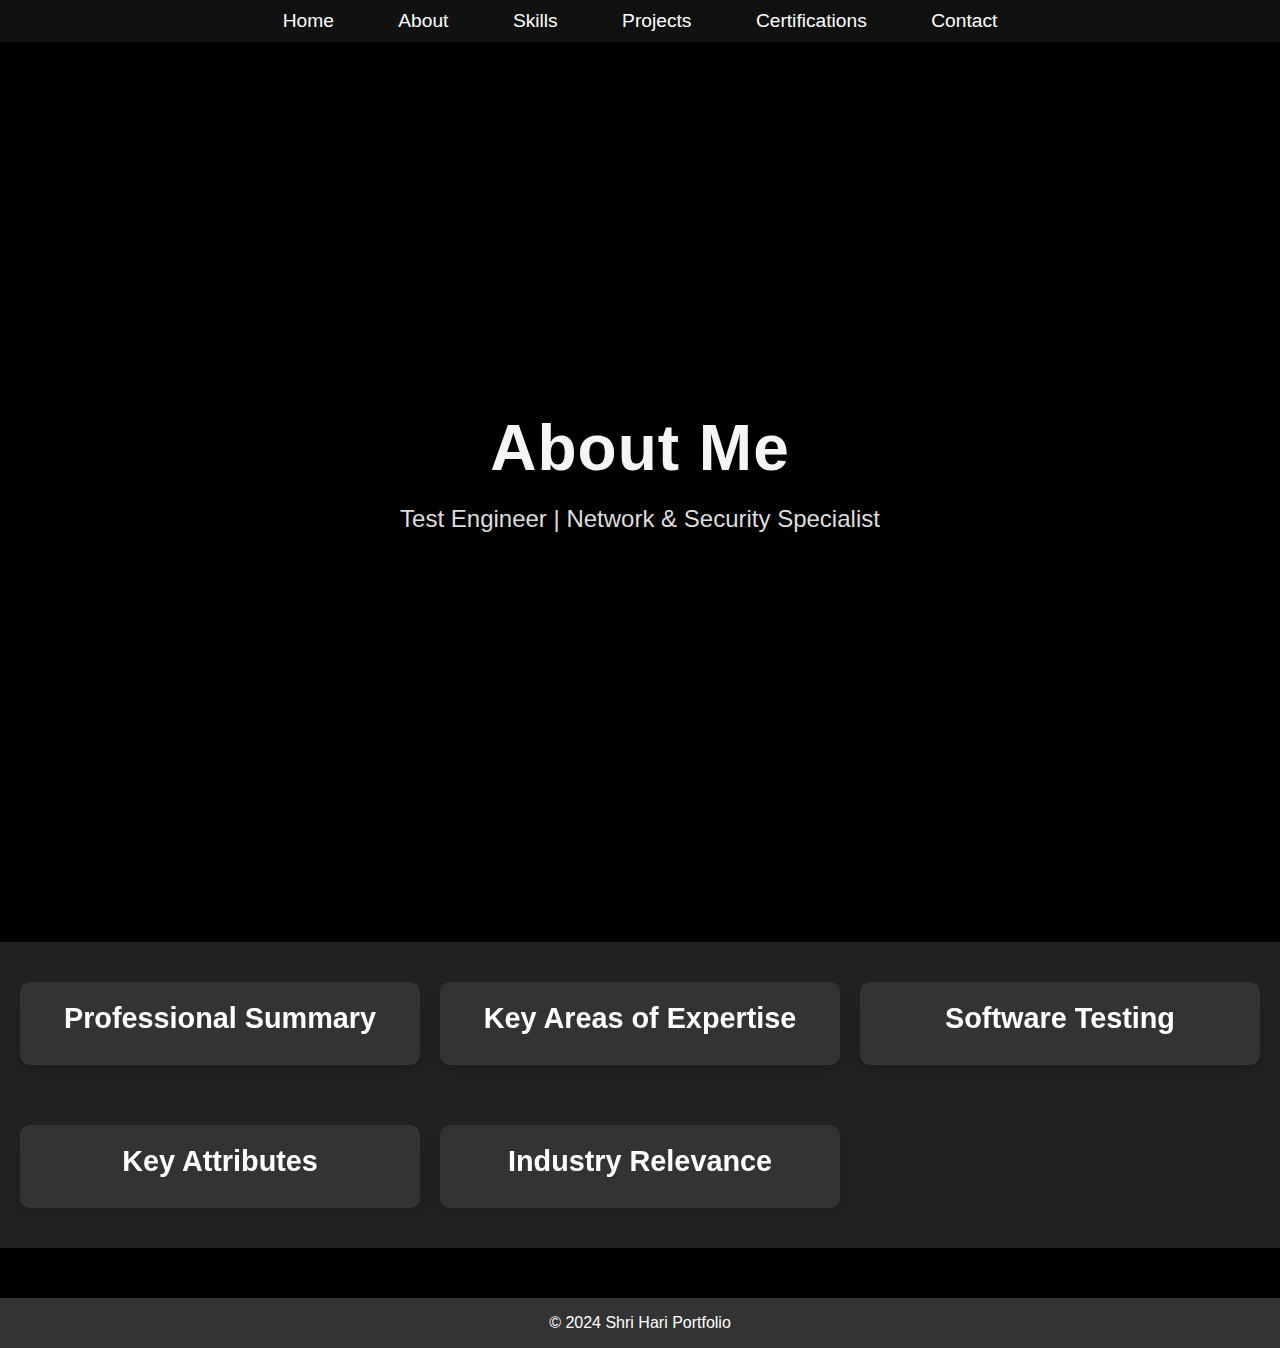
==== about.html @ 820db815 "Update about.html" ====
<!DOCTYPE html>
<html lang="en">

<head>
    <meta charset="UTF-8">
    <meta name="viewport" content="width=device-width, initial-scale=1.0">
    <title>About Shri Hari</title>
    <link rel="stylesheet" href="styles.css">
    <link rel="preconnect" href="https://fonts.googleapis.com">
    <link rel="preconnect" href="https://fonts.gstatic.com" crossorigin>
    <link href="https://fonts.googleapis.com/css2?family=Playwrite+DE+Grund:wght@100..400&display=swap" rel="stylesheet">
    
    <script defer src="app.js"></script>
    <script>
        // JavaScript to load the navigation bar
        document.addEventListener('DOMContentLoaded', () => {
            fetch('navbar.html')  // Ensure 'navbar.html' is in the same folder
                .then(response => response.text())
                .then(data => {
                    document.getElementById('navbar').innerHTML = data;
                })
                .catch(error => console.log("Error loading navbar:", error));
        });
    </script>
</head>

<body>

    <!-- Placeholder for the navigation bar -->
    <div id="navbar"></div>

    <!-- Hero Section with Background Video -->
    <header class="hero-section" role="banner">
        <div class="video-bg">
            <img src="fallback.jpg" class="video-bg-fallback" alt="Background Image" loading="lazy">
            <video autoplay muted loop id="bg-video" playsinline preload="metadata">
                <source src="video 2.mp4" type="video/mp4">
                Your browser does not support the video tag.
            </video>
        </div>
        <div class="hero-content">
            <h1>About Me</h1>
            <p>Test Engineer | Network & Security Specialist</p>
        </div>
    </header>

    <!-- Tiles Section with Popups -->
    <section class="tiles-section">
        <!-- Tile for Professional Summary -->
        <div class="tile fade-in" data-popup="popup-summary">
            <h2>Professional Summary</h2>
        </div>

        <!-- Tile for Key Areas of Expertise -->
        <div class="tile fade-in" data-popup="popup-expertise">
            <h2>Key Areas of Expertise</h2>
        </div>

        <!-- Tile for Software Testing -->
        <div class="tile fade-in" data-popup="popup-software">
            <h2>Software Testing</h2>
        </div>

        <!-- Tile for Key Attributes -->
        <div class="tile fade-in" data-popup="popup-attributes">
            <h2>Key Attributes</h2>
        </div>

        <!-- Tile for Industry Relevance -->
        <div class="tile fade-in" data-popup="popup-relevance">
            <h2>Industry Relevance</h2>
        </div>
    </section>

    <!-- Popup Overlays (Hidden by default) -->
    <div class="popup-overlay" id="popup-summary" role="dialog" aria-labelledby="popup-summary-title" aria-modal="true">
        <div class="popup-content">
            <h2 id="popup-summary-title">Professional Summary</h2>
            <p>I am an enthusiastic and result-oriented Test Engineer with over three years of professional experience in network and security testing. My expertise spans across product testing for telecom devices and software testing for complex network management systems.</p>
            <button class="close-popup" aria-label="Close">Close</button>
        </div>
    </div>

    <div class="popup-overlay" id="popup-expertise" role="dialog" aria-labelledby="popup-expertise-title" aria-modal="true">
        <div class="popup-content">
            <h2 id="popup-expertise-title">Key Areas of Expertise</h2>
            <p>Functional and performance testing for Nokia devices...</p>
            <button class="close-popup" aria-label="Close">Close</button>
        </div>
    </div>

    <div class="popup-overlay" id="popup-software" role="dialog" aria-labelledby="popup-software-title" aria-modal="true">
        <div class="popup-content">
            <h2 id="popup-software-title">Software Testing</h2>
            <p>Monitoring real-time network performance with Grafana...</p>
            <button class="close-popup" aria-label="Close">Close</button>
        </div>
    </div>

    <div class="popup-overlay" id="popup-attributes" role="dialog" aria-labelledby="popup-attributes-title" aria-modal="true">
        <div class="popup-content">
            <h2 id="popup-attributes-title">Key Attributes</h2>
            <ul>
                <li>Functional and performance testing for Nokia devices (1830 PSI-CL, 1830 PSI-M).</li>
                <li>Testing network components for seamless integration and scalability.</li>
                <li>Ensuring traffic management and bandwidth allocation stability.</li>
            </ul>
            <button class="close-popup" aria-label="Close">Close</button>
        </div>
    </div>

    <div class="popup-overlay" id="popup-relevance" role="dialog" aria-labelledby="popup-relevance-title" aria-modal="true">
        <div class="popup-content">
            <h2 id="popup-relevance-title">Industry Relevance</h2>
            <p><strong>Telecom and Network Infrastructure:</strong> Expertise in testing Nokia devices ensures high-speed data transmission and reliability for expanding telecom networks.</p>
            <p><strong>Software Testing for Network Management:</strong> Extensive experience with WS-NOC and NFM-T aligns with the growing need for efficient network operations management systems in the telecom industry.</p>
            <button class="close-popup" aria-label="Close">Close</button>
        </div>
    </div>

    <!-- Footer -->
    <footer class="footer">
        <p>© 2024 Shri Hari Portfolio</p>
    </footer>

</body>

</html>
---- styles.css ----
/* Reset */
* {
    margin: 0;
    padding: 0;
    box-sizing: border-box;
}

/* General Styles */
body {
    font-family: 'Poppins', sans-serif;
    background-color: #000;
    color: #fff;
    scroll-behavior: smooth;
    overflow-x: hidden;
}

/* Hero Section */
.hero-section {
    position: relative;
    height: 100vh;
    display: flex;
    justify-content: center;
    align-items: center;
    text-align: center;
    color: #fff;
    overflow: hidden;
}

/* Background Video Styling */
.video-bg {
    position: absolute;
    top: 0;
    left: 0;
    width: 100%;
    height: 100%;
    z-index: -1;
    overflow: hidden;
}

.video-bg video {
    width: 100%;
    height: 100%;
    object-fit: cover;
    filter: opacity(0.5);  /* Makes the video less opaque for text readability */
}

.video-bg-fallback {
    display: none;
    width: 100%;
    height: 100%;
    object-fit: cover;
}

.hero-content {
    z-index: 1;
    padding: 20px;
    background: rgba(0, 0, 0, 0.6);
    border-radius: 10px;
    opacity: 0;
    transform: translateY(50px);
    animation: fadeIn 2s ease-in-out forwards 1s;
}

.hero-content h1 {
    font-size: 4rem;
    margin-bottom: 20px;
    letter-spacing: 1px;
    color: #f5f5f5;
    text-shadow: 2px 2px 5px rgba(0, 0, 0, 0.7); /* Text shadow for extra contrast */
}

.hero-content p {
    font-size: 1.5rem;
    margin-bottom: 40px;
    color: #ddd;
    text-shadow: 1px 1px 3px rgba(0, 0, 0, 0.5);
}

.cta-btn {
    padding: 15px 30px;
    background-color: #ff4c4c;
    color: #fff;
    text-decoration: none;
    font-size: 1rem;
    border-radius: 5px;
    transition: background 0.3s ease-in-out;
}

.cta-btn:hover {
    background-color: #ff7878;
    transform: translateY(-3px);
}

/* Navbar */
.navbar {
    position: sticky;
    top: 0;
    background: #111;
    text-align: center;
    z-index: 100;
}

.navbar ul {
    list-style: none;
    padding: 10px;
}

.navbar ul li {
    display: inline-block;
    margin: 0 15px;
}

.navbar ul li a {
    color: #fff;
    text-decoration: none;
    font-size: 1.2rem;
    padding: 10px 15px;
    transition: color 0.3s ease-in-out;
}

.navbar ul li a:hover {
    color: #ff4c4c;
}

/* Tiles Section */
.tiles-section {
    display: grid;
    grid-template-columns: repeat(auto-fill, minmax(300px, 1fr));
    gap: 20px;
    padding: 50px 20px;
    background-color: #222;
}

.tile {
    background: #333;
    color: #fff;
    padding: 20px;
    display: flex;
    flex-direction: column;
    justify-content: center;
    align-items: center;
    text-align: center;
    border-radius: 10px;
    box-shadow: 0px 5px 15px rgba(0, 0, 0, 0.2);
    transition: transform 0.3s ease-in-out, background 0.3s ease-in-out;
    opacity: 100;
    animation: fadeInUp 1.5s ease-in-out forwards;
    animation-delay: 0.5s;
    will-change: transform, opacity;
}

.tile h2 {
    font-size: 1.8rem;
    margin-bottom: 10px;
}

.tile p {
    font-size: 1rem;
    margin-bottom: 20px;
}

.tile a {
    padding: 10px 20px;
    background-color: #ff4c4c;
    color: #fff;
    text-decoration: none;
    border-radius: 5px;
}

.tile:hover {
    transform: translateY(-10px);
    background: #444;
}

.tile a:hover {
    background-color: #ff7878;
}

/* Popup Overlay Styling */
.popup-overlay {
    position: fixed;
    top: 0;
    left: 0;
    width: 100%;
    height: 100%;
    background: rgba(0, 0, 0, 0.7);
    display: flex;
    justify-content: center;
    align-items: center;
    opacity: 0;
    pointer-events: none;
    transition: opacity 0.5s ease-in-out;
    z-index: 999;
}

.popup-overlay.active {
    opacity: 1;
    pointer-events: auto;
}

.popup-content {
    background: #fff;
    color: #333;
    padding: 20px;
    width: 400px;
    border-radius: 10px;
    box-shadow: 0px 5px 15px rgba(0, 0, 0, 0.5);
    transform: scale(0.9);
    transition: transform 0.3s ease-in-out;
}

.popup-overlay.active .popup-content {
    transform: scale(1);
}

.popup-content h2 {
    margin-bottom: 15px;
    font-size: 1.5rem;
}

.popup-content p {
    font-size: 1rem;
    margin-bottom: 20px;
}

.close-popup {
    background: #ff4c4c;
    color: #fff;
    border: none;
    padding: 10px 20px;
    border-radius: 5px;
    cursor: pointer;
}

.close-popup:hover {
    background: #ff7878;
}

/* Fade-in for Tiles */
@keyframes fadeIn {
    from {
        opacity: 0;
        transform: translateY(50px);
    }
    to {
        opacity: 1;
        transform: translateY(0);
    }
}

/* Responsiveness */
@media (max-width: 768px) {
    .hero-content h1 {
        font-size: 2.5rem;
    }

    .hero-content p {
        font-size: 1.2rem;
    }

    .cta-btn {
        font-size: 0.9rem;
    }

    .navbar ul li a {
        font-size: 1rem;
    }

    .video-bg video {
        display: none;
    }

    .video-bg-fallback {
        display: block;
    }

    .popup-content {
        width: 90%;
    }
}

    .tiles-section {
        flex-direction: column;
        padding: 20px;
    }

    .tile {
        width: 100%;
        margin: 20px 0;
    }
    .container {
            max-width: 1100px;
            margin: auto;
            padding: 20px;
            background-color: white;
            box-shadow: 0 2px 10px rgba(0, 0, 0, 0.1);
        }

        .about {
            padding: 40px 0;
        }

        .about h2 {
            font-size: 36px;
            color: #333;
            text-align: center;
            margin-bottom: 20px;
        }

        .about p {
            font-size: 18px;
            color: #555;
            text-align: justify;
            line-height: 1.8;
        }

        .section-title {
            font-size: 24px;
            margin: 20px 0;
            color: #555;
        }

        .highlight-box {
            background-color: #f9f9f9;
            padding: 15px;
            border-left: 4px solid #ff4c4c;
            margin-bottom: 20px;
        }

        .highlight-box h3 {
            margin-top: 0;
        }

        .highlight-box ul {
            list-style-type: none;
            padding-left: 0;
        }

        .highlight-box ul li {
            margin: 10px 0;
        }

@media (max-width: 576px) {
    .tiles-section {
        grid-template-columns: 1fr;
    }
}

        /* Footer */
        .footer {
            background-color: #333;
            color: white;
            text-align: center;
            padding: 1rem;
            margin-top: 50px;
        }
}
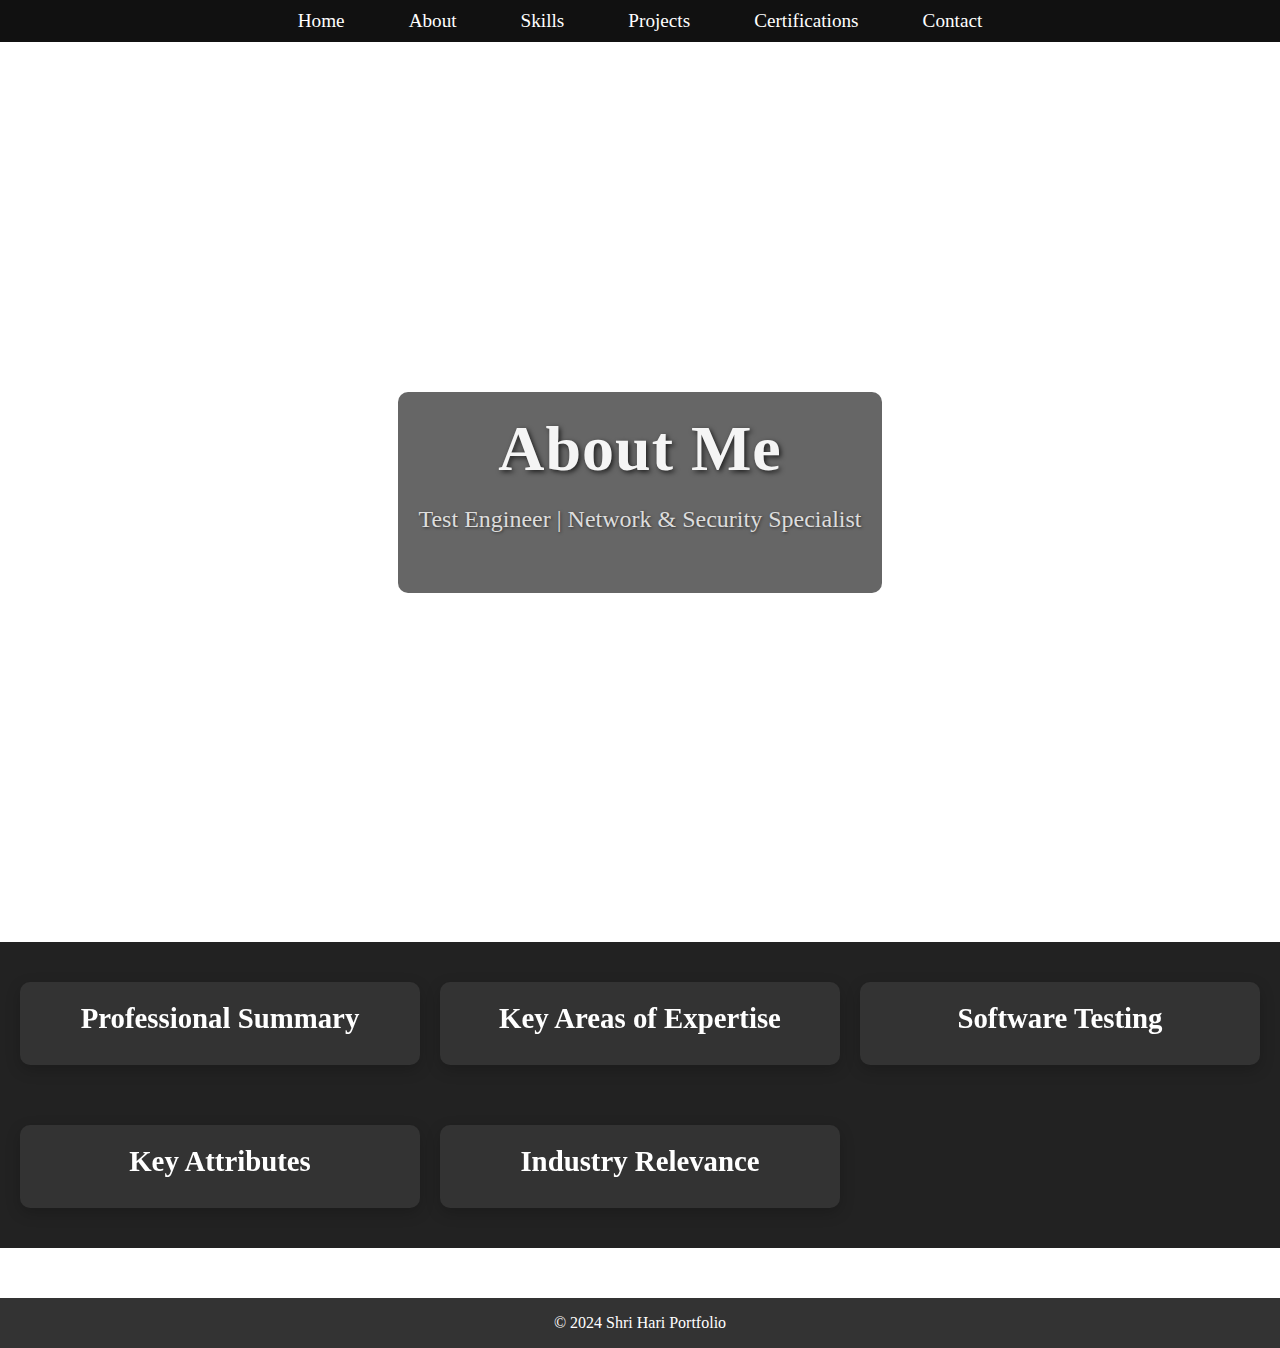
==== commit 7b4352b7: "Update about.html" ====
--- a/about.html
+++ b/about.html
@@ -8,8 +8,9 @@
     <link rel="stylesheet" href="styles.css">
     <link rel="preconnect" href="https://fonts.googleapis.com">
     <link rel="preconnect" href="https://fonts.gstatic.com" crossorigin>
-    <link href="https://fonts.googleapis.com/css2?family=Playwrite+DE+Grund:wght@100..400&display=swap" rel="stylesheet">
-    
+<!-- <link href="https://fonts.googleapis.com/css2?family=Playwrite+DE+Grund:wght@100..400&display=swap" rel="stylesheet"> -->
+    <link href="https://fonts.googleapis.com/css2?family=Playfair+Display:wght@400;700&display=swap" rel="stylesheet">
+
     <script defer src="app.js"></script>
     <script>
         // JavaScript to load the navigation bar
--- a/styles.css
+++ b/styles.css
@@ -5,9 +5,17 @@
     box-sizing: border-box;
 }
 
+// <uniquifier>: Use a unique and descriptive class name
+// <weight>: Use a value from 100 to 400
+
+
 /* General Styles */
 body {
-    font-family: 'Poppins', sans-serif;
+    font-family: 'Playwrite DE Grund', cursive;
+    /*font-family: 'Playfair Display', serif; */
+    font-optical-sizing: auto;
+    font-weight: <weight>;
+    font-style: normal;
     background-color: #000;
     color: #fff;
     scroll-behavior: smooth;
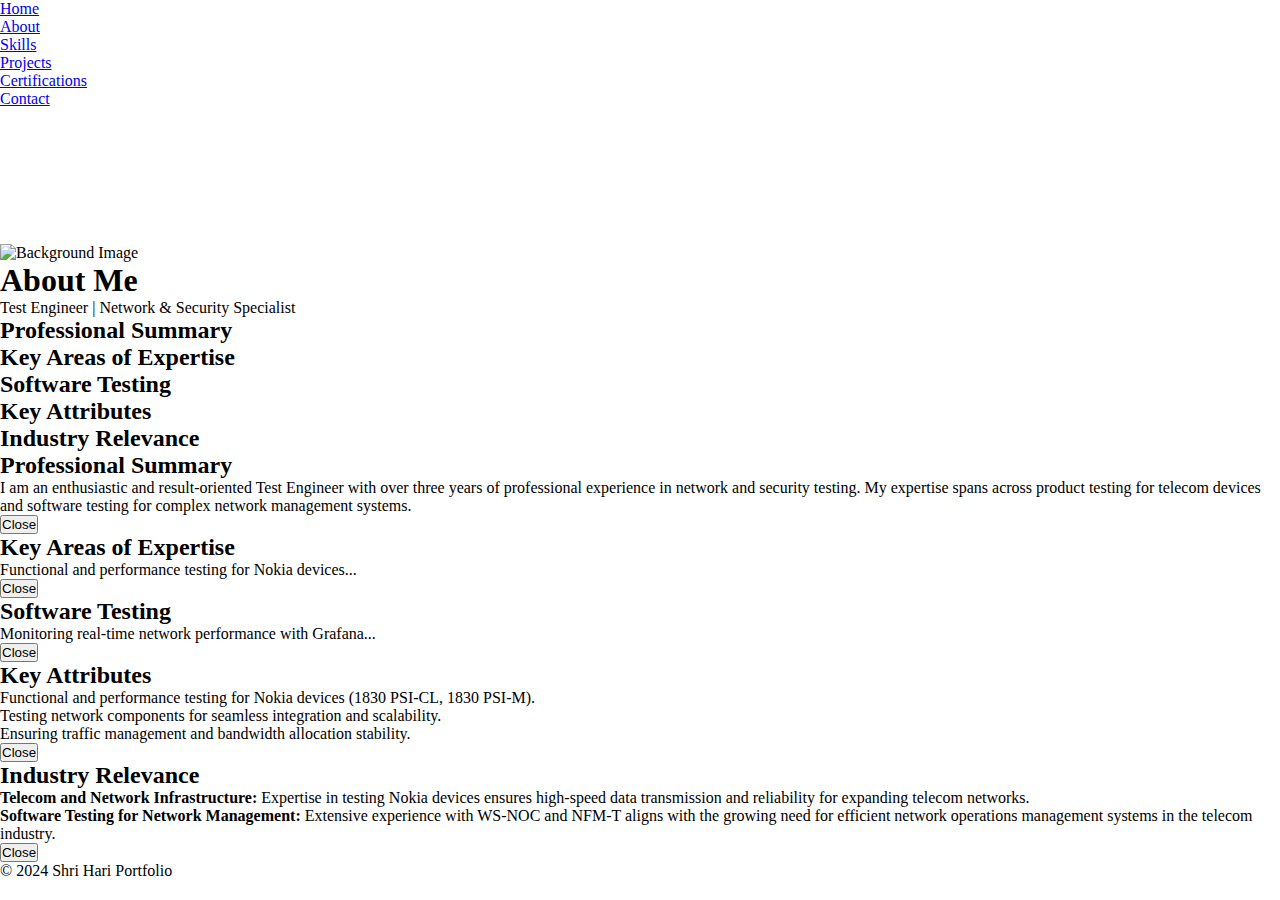
==== commit 23e9c2b7: "Update about.html" ====
--- a/about.html
+++ b/about.html
@@ -1,39 +1,32 @@
 <!DOCTYPE html>
 <html lang="en">
-
 <head>
     <meta charset="UTF-8">
     <meta name="viewport" content="width=device-width, initial-scale=1.0">
     <title>About Shri Hari</title>
     <link rel="stylesheet" href="styles.css">
-    <link rel="preconnect" href="https://fonts.googleapis.com">
-    <link rel="preconnect" href="https://fonts.gstatic.com" crossorigin>
-<!-- <link href="https://fonts.googleapis.com/css2?family=Playwrite+DE+Grund:wght@100..400&display=swap" rel="stylesheet"> -->
-    <link href="https://fonts.googleapis.com/css2?family=Playfair+Display:wght@400;700&display=swap" rel="stylesheet">
-
     <script defer src="app.js"></script>
     <script>
         // JavaScript to load the navigation bar
         document.addEventListener('DOMContentLoaded', () => {
             fetch('navbar.html')  // Ensure 'navbar.html' is in the same folder
-                .then(response => response.text())
-                .then(data => {
-                    document.getElementById('navbar').innerHTML = data;
-                })
-                .catch(error => console.log("Error loading navbar:", error));
+            .then(response => response.text())
+            .then(data => {
+                document.getElementById('navbar').innerHTML = data;
+            })
+            .catch(error => console.log("Error loading navbar:", error));
         });
     </script>
 </head>
-
 <body>
 
     <!-- Placeholder for the navigation bar -->
     <div id="navbar"></div>
 
     <!-- Hero Section with Background Video -->
-    <header class="hero-section" role="banner">
+    <section class="hero-section">
         <div class="video-bg">
-            <img src="fallback.jpg" class="video-bg-fallback" alt="Background Image" loading="lazy">
+            <img src="assets/fallback.jpg" class="video-bg-fallback" alt="Background Image">
             <video autoplay muted loop id="bg-video" playsinline preload="metadata">
                 <source src="video 2.mp4" type="video/mp4">
                 Your browser does not support the video tag.
@@ -43,87 +36,76 @@
             <h1>About Me</h1>
             <p>Test Engineer | Network & Security Specialist</p>
         </div>
-    </header>
-
-    <!-- Tiles Section with Popups -->
-    <section class="tiles-section">
-        <!-- Tile for Professional Summary -->
-        <div class="tile fade-in" data-popup="popup-summary">
-            <h2>Professional Summary</h2>
-        </div>
-
-        <!-- Tile for Key Areas of Expertise -->
-        <div class="tile fade-in" data-popup="popup-expertise">
-            <h2>Key Areas of Expertise</h2>
-        </div>
-
-        <!-- Tile for Software Testing -->
-        <div class="tile fade-in" data-popup="popup-software">
-            <h2>Software Testing</h2>
-        </div>
-
-        <!-- Tile for Key Attributes -->
-        <div class="tile fade-in" data-popup="popup-attributes">
-            <h2>Key Attributes</h2>
-        </div>
-
-        <!-- Tile for Industry Relevance -->
-        <div class="tile fade-in" data-popup="popup-relevance">
-            <h2>Industry Relevance</h2>
-        </div>
     </section>
 
+    <!-- About Me Content Section -->
+     <section class="tiles-section">
+    <!-- Tile for Professional Summary -->
+    <div class="tile fade-in" data-popup="popup-summary">
+        <h2>Professional Summary</h2>
+    </div>
+    <!-- Tile for Key Areas of Expertise -->
+    <div class="tile fade-in" data-popup="popup-expertise">
+        <h2>Key Areas of Expertise</h2>
+    </div>
+    <!-- Tile for Software Testing -->
+    <div class="tile fade-in" data-popup="popup-software">
+        <h2>Software Testing</h2>
+    </div>
+    <!-- Tile for Key Attributes -->
+    <div class="tile fade-in" data-popup="popup-attributes">
+        <h2>Key Attributes</h2>
+    </div>
+    <!-- Tile for Industry Relevance -->
+    <div class="tile fade-in" data-popup="popup-relevance">
+        <h2>Industry Relevance</h2>
+    </div>
+</section>
+
     <!-- Popup Overlays (Hidden by default) -->
-    <div class="popup-overlay" id="popup-summary" role="dialog" aria-labelledby="popup-summary-title" aria-modal="true">
-        <div class="popup-content">
-            <h2 id="popup-summary-title">Professional Summary</h2>
-            <p>I am an enthusiastic and result-oriented Test Engineer with over three years of professional experience in network and security testing. My expertise spans across product testing for telecom devices and software testing for complex network management systems.</p>
-            <button class="close-popup" aria-label="Close">Close</button>
-        </div>
+<div class="popup-overlay" id="popup-summary">
+    <div class="popup-content">
+        <h2>Professional Summary</h2>
+        <p>I am an enthusiastic and result-oriented Test Engineer with over three years of professional experience in network and security testing. My expertise spans across product testing for telecom devices and software testing for complex network management systems.</p>
+        <button class="close-popup">Close</button>
     </div>
-
-    <div class="popup-overlay" id="popup-expertise" role="dialog" aria-labelledby="popup-expertise-title" aria-modal="true">
-        <div class="popup-content">
-            <h2 id="popup-expertise-title">Key Areas of Expertise</h2>
-            <p>Functional and performance testing for Nokia devices...</p>
-            <button class="close-popup" aria-label="Close">Close</button>
-        </div>
+</div>
+<div class="popup-overlay" id="popup-expertise">
+    <div class="popup-content">
+        <h2>Key Areas of Expertise</h2>
+        <p>Functional and performance testing for Nokia devices...</p>
+        <button class="close-popup">Close</button>
     </div>
-
-    <div class="popup-overlay" id="popup-software" role="dialog" aria-labelledby="popup-software-title" aria-modal="true">
-        <div class="popup-content">
-            <h2 id="popup-software-title">Software Testing</h2>
-            <p>Monitoring real-time network performance with Grafana...</p>
-            <button class="close-popup" aria-label="Close">Close</button>
-        </div>
+</div>
+<div class="popup-overlay" id="popup-software">
+    <div class="popup-content">
+        <h2>Software Testing</h2>
+        <p>Monitoring real-time network performance with Grafana...</p>
+        <button class="close-popup">Close</button>
     </div>
-
-    <div class="popup-overlay" id="popup-attributes" role="dialog" aria-labelledby="popup-attributes-title" aria-modal="true">
-        <div class="popup-content">
-            <h2 id="popup-attributes-title">Key Attributes</h2>
-            <ul>
+</div>
+<div class="popup-overlay" id="popup-attributes">
+    <div class="popup-content">
+        <h2>Key Attributes</h2>
                 <li>Functional and performance testing for Nokia devices (1830 PSI-CL, 1830 PSI-M).</li>
                 <li>Testing network components for seamless integration and scalability.</li>
                 <li>Ensuring traffic management and bandwidth allocation stability.</li>
-            </ul>
-            <button class="close-popup" aria-label="Close">Close</button>
-        </div>
+        <button class="close-popup">Close</button>
     </div>
-
-    <div class="popup-overlay" id="popup-relevance" role="dialog" aria-labelledby="popup-relevance-title" aria-modal="true">
-        <div class="popup-content">
-            <h2 id="popup-relevance-title">Industry Relevance</h2>
-            <p><strong>Telecom and Network Infrastructure:</strong> Expertise in testing Nokia devices ensures high-speed data transmission and reliability for expanding telecom networks.</p>
+</div>
+<div class="popup-overlay" id="popup-relevance">
+    <div class="popup-content">
+        <h2>Industry Relevance</h2>
+         <p><strong>Telecom and Network Infrastructure:</strong> Expertise in testing Nokia devices ensures high-speed data transmission and reliability for expanding telecom networks.</p>
             <p><strong>Software Testing for Network Management:</strong> Extensive experience with WS-NOC and NFM-T aligns with the growing need for efficient network operations management systems in the telecom industry.</p>
-            <button class="close-popup" aria-label="Close">Close</button>
-        </div>
+        <button class="close-popup">Close</button>
     </div>
-
+</div>
+    
     <!-- Footer -->
     <footer class="footer">
         <p>© 2024 Shri Hari Portfolio</p>
     </footer>
 
 </body>
-
 </html>
--- a/styles.css
+++ b/styles.css
@@ -11,16 +11,14 @@
 
 /* General Styles */
 body {
-    font-family: 'Playwrite DE Grund', cursive;
-    /*font-family: 'Playfair Display', serif; */
-    font-optical-sizing: auto;
-    font-weight: <weight>;
-    font-style: normal;
+    body {
+    font-family: 'Poppins', sans-serif;
     background-color: #000;
     color: #fff;
     scroll-behavior: smooth;
     overflow-x: hidden;
 }
+
 
 /* Hero Section */
 .hero-section {
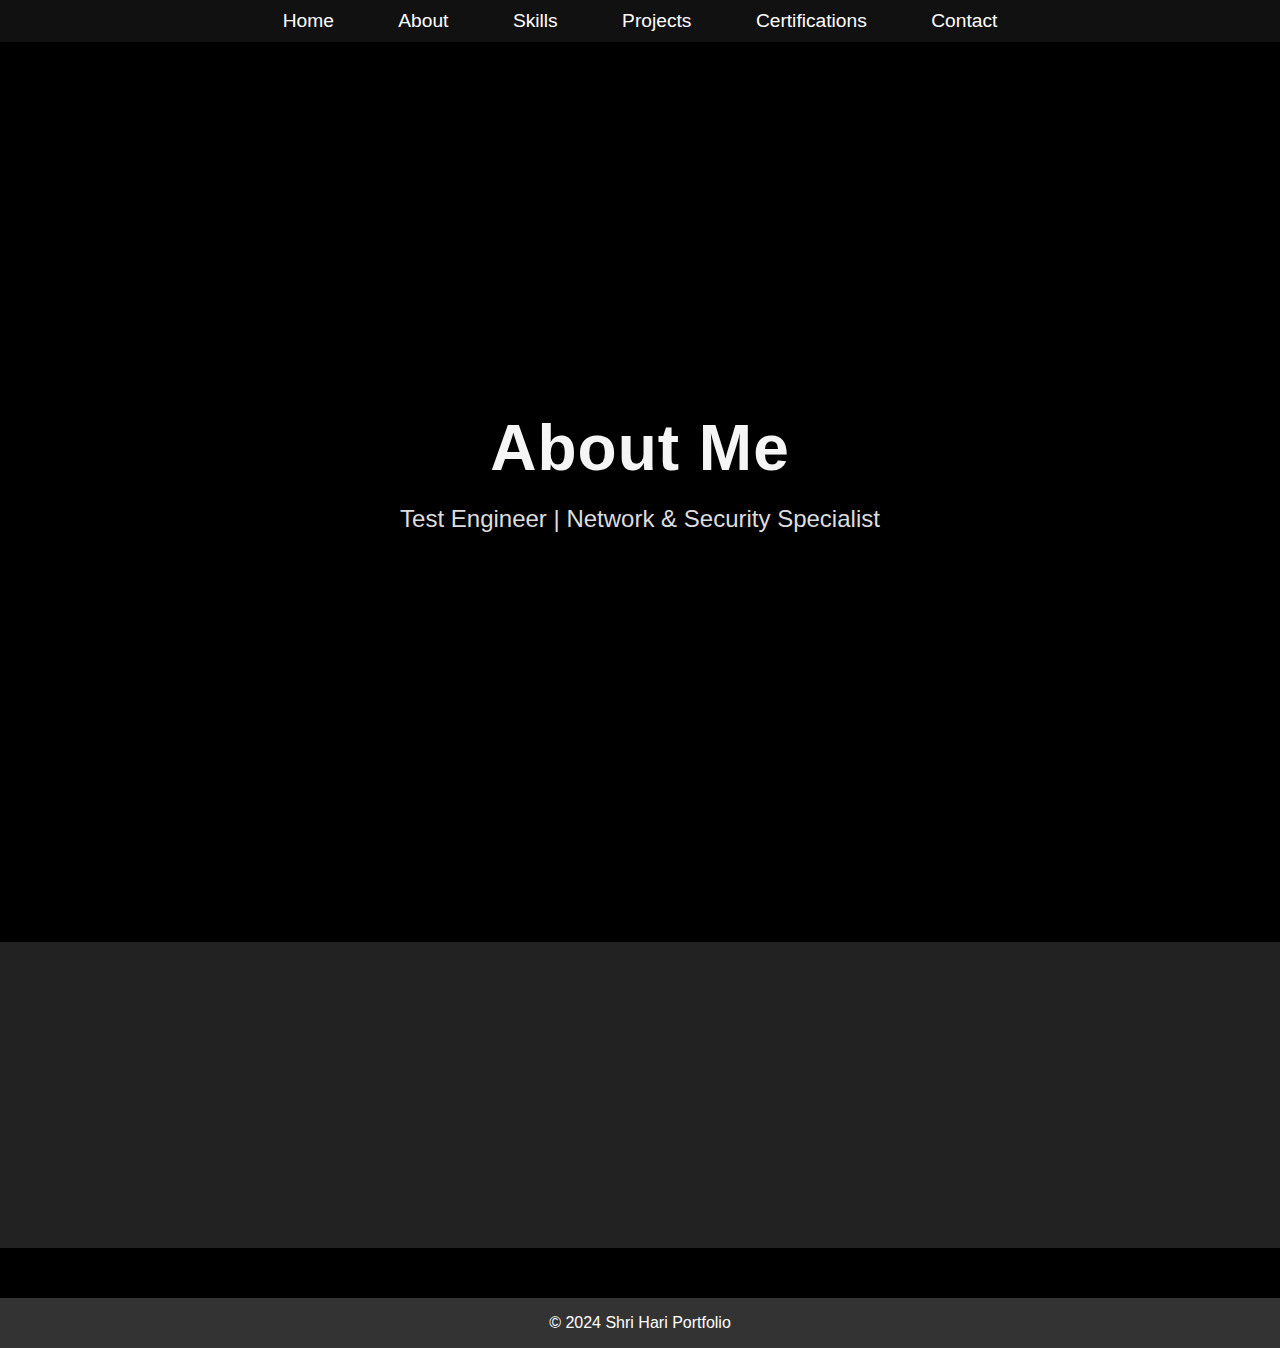
==== commit d492cc07: "Update about.html" ====
--- a/about.html
+++ b/about.html
@@ -26,7 +26,7 @@
     <!-- Hero Section with Background Video -->
     <section class="hero-section">
         <div class="video-bg">
-            <img src="assets/fallback.jpg" class="video-bg-fallback" alt="Background Image">
+            <source src="video 7.mp4" class="video-bg-fallback" alt="Background Video">
             <video autoplay muted loop id="bg-video" playsinline preload="metadata">
                 <source src="video 2.mp4" type="video/mp4">
                 Your browser does not support the video tag.
--- a/styles.css
+++ b/styles.css
@@ -5,20 +5,14 @@
     box-sizing: border-box;
 }
 
-// <uniquifier>: Use a unique and descriptive class name
-// <weight>: Use a value from 100 to 400
-
-
 /* General Styles */
 body {
-    body {
     font-family: 'Poppins', sans-serif;
     background-color: #000;
     color: #fff;
     scroll-behavior: smooth;
     overflow-x: hidden;
 }
-
 
 /* Hero Section */
 .hero-section {
@@ -149,10 +143,9 @@
     border-radius: 10px;
     box-shadow: 0px 5px 15px rgba(0, 0, 0, 0.2);
     transition: transform 0.3s ease-in-out, background 0.3s ease-in-out;
-    opacity: 100;
+    opacity: 0;
     animation: fadeInUp 1.5s ease-in-out forwards;
     animation-delay: 0.5s;
-    will-change: transform, opacity;
 }
 
 .tile h2 {
@@ -289,7 +282,6 @@
         flex-direction: column;
         padding: 20px;
     }
-
     .tile {
         width: 100%;
         margin: 20px 0;
@@ -301,51 +293,42 @@
             background-color: white;
             box-shadow: 0 2px 10px rgba(0, 0, 0, 0.1);
         }
-
         .about {
             padding: 40px 0;
         }
-
         .about h2 {
             font-size: 36px;
             color: #333;
             text-align: center;
             margin-bottom: 20px;
         }
-
         .about p {
             font-size: 18px;
             color: #555;
             text-align: justify;
             line-height: 1.8;
         }
-
         .section-title {
             font-size: 24px;
             margin: 20px 0;
             color: #555;
         }
-
         .highlight-box {
             background-color: #f9f9f9;
             padding: 15px;
             border-left: 4px solid #ff4c4c;
             margin-bottom: 20px;
         }
-
         .highlight-box h3 {
             margin-top: 0;
         }
-
         .highlight-box ul {
             list-style-type: none;
             padding-left: 0;
         }
-
         .highlight-box ul li {
             margin: 10px 0;
         }
-
 @media (max-width: 576px) {
     .tiles-section {
         grid-template-columns: 1fr;
